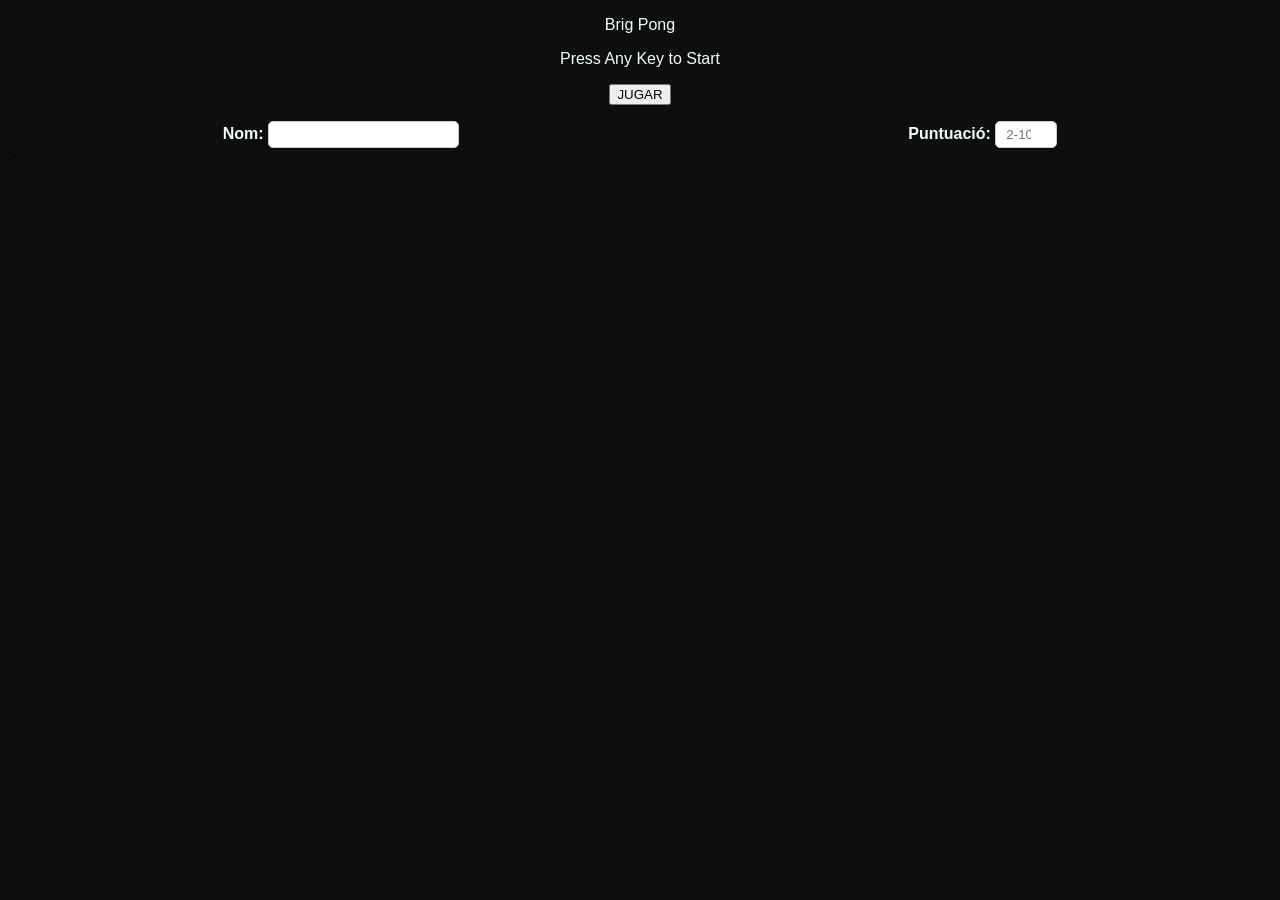
==== P200 Pong black - preprojecte/P200 Pong black - preprojecte/index.html @ 963099cc "oscar" ====
<!DOCTYPE html>
<html lang="en">
<head>
    <meta charset="UTF-8">
    <meta http-equiv="X-UA-Compatible" content="IE=edge">
    <meta name="viewport" content="width=device-width, initial-scale=1.0">
    <link rel="stylesheet" href="css/style.css">
    <title>BRING PONG</title>
</head>
<body>

    <div id="container">
        <div id="menu">
            <p>Brig Pong </p>
            <p>Press Any Key to Start</p>
            <p><input type="button" value="JUGAR" id="jugar"/></p>
            <div class="form-grid">
                <p style = color:azure>Nom: <input id="nom" type="text"></p>
                <p style = color:azure>Puntuació: <input id="punts" type="number" min="2" max="10" placeholder="2-10"></p>
              </div>
            </div>
            <!--Nom jugador, Configuració del joc, rànquing de records-->>    
        </div> 
        <div id="mjoc" style= display:none;>
            <div id="display">
                <h1 class="title">Joc del Pong</h1>
                <div class="score" id="score-jugador1">0</div>
                <div class="score" id="score-jugador2">0</div>   
            </div>  
            <div id="divjoc">
                <canvas id="joc" class="canvatable"></canvas>    
            </div>    
        </div>
            
    </div>
</body>

<script src="js/jquery-3.7.1.js"></script>
<script src="js/punt.js"></script>
<script src="js/rectangle.js"></script>
<script src="js/segment.js"></script>
<script src="js/pala.js"></script>
<script src="js/bola.js"></script>
<script src="js/joc.js"></script>
<script src="js/app.js"></script>
<script src="js/display.js"></script>

</html>
---- P200 Pong black - preprojecte/P200 Pong black - preprojecte/css/style.css ----
* {
	box-sizing: border-box;
}

body {
	background-color: #0e0e0e;;
	font-family: helvetica;
}

.canvatable {
    width: 800px;
    height: 400px;  
    position: absolute;
    margin-left: -400px;
    left: 50%;
    top: 100px; 
    border: 10px solid #5f5f5f;
    border-radius: 25px;
    background-color: #101;
    box-shadow: inset 0 2px 5px 0 rgba(50, 50, 50, 0.25);
}
.title {
    text-align: center;
    font-size: 2rem;
    font-family: "Roboto Condensed", Arial, sans-serif;
    text-transform: uppercase;
    color: white;
    text-shadow: 1px 1px 1px #aaa;
}

p{
    color:azure;
    text-align: center;
}

.form-grid {
    display: grid;
    grid-template-columns: repeat(2, auto);
    gap: 20px;
    align-items: center;
    margin-top: 10px;
  }
  
  .form-grid p {
    margin: 0;
    font-weight: bold;
  }
  
  .form-grid input {
    padding: 5px 10px;
    border: 1px solid #ccc;
    border-radius: 5px;
  }

.score {
    color: white;
    font-size: 4rem;
    position: fixed;
    top: 0;
    font-family: "Roboto Condensed", Arial, sans-serif;
    text-shadow: 1px 1px 1px #aaa;
    font-weight: bold;
    left: 0;
    padding: 10px 30px;
    z-index: -1;
   
}
#score-jugador1 {    
    left: 0;   
}
#score-jugador2 {  
    right: 0;
    left: inherit;   
}
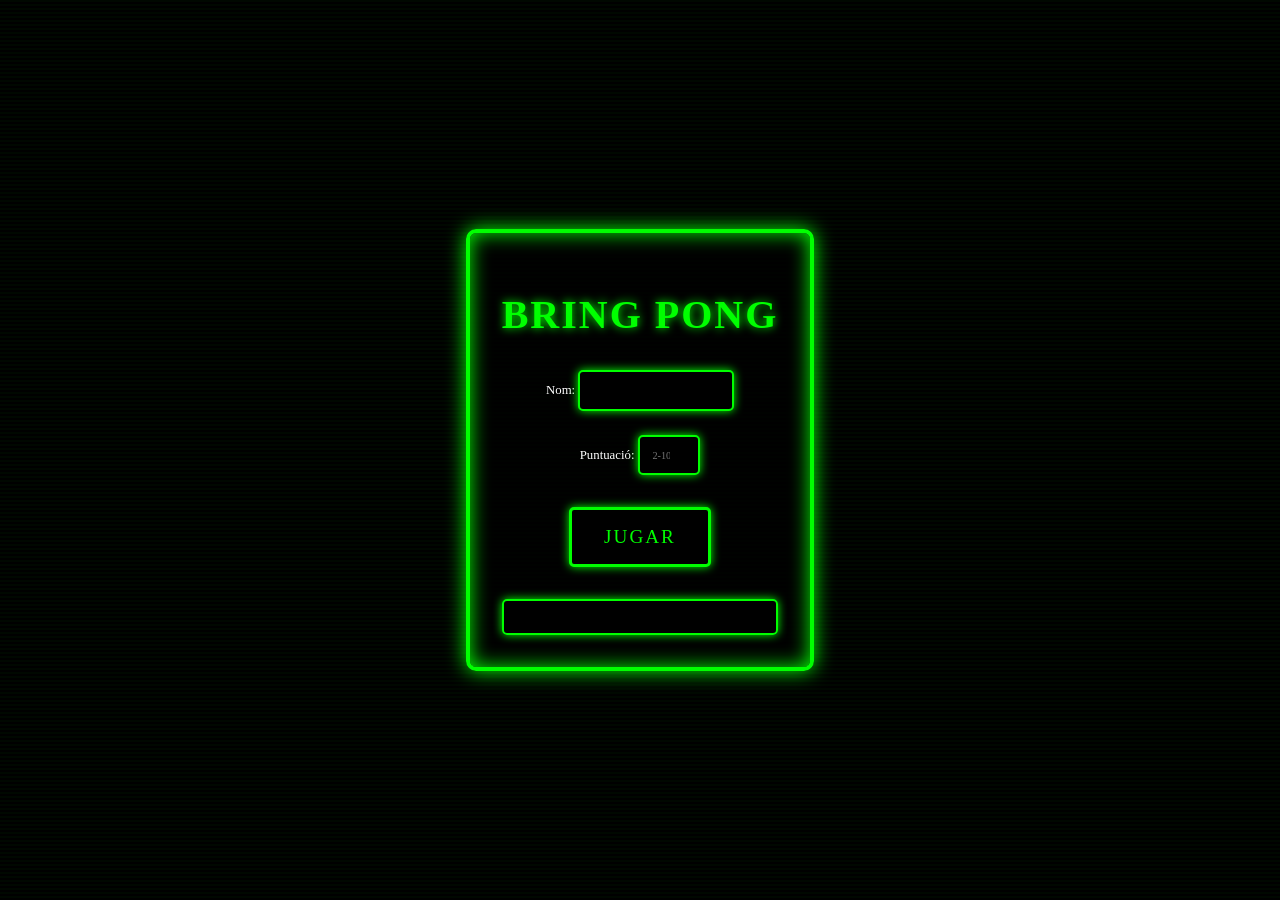
==== commit 8db8a51f: "Add files via upload" ====
--- a/P200 Pong black - preprojecte/P200 Pong black - preprojecte/index.html
+++ b/P200 Pong black - preprojecte/P200 Pong black - preprojecte/index.html
@@ -8,30 +8,26 @@
     <title>BRING PONG</title>
 </head>
 <body>
-
     <div id="container">
         <div id="menu">
-            <p>Brig Pong </p>
-            <p>Press Any Key to Start</p>
+            <h1>BRING PONG</h1>
+            <div class="form-grid">
+                <p>Nom: <input id="nom" type="text"></p>
+                <p>Puntuació: <input id="punts" type="number" min="2" max="10" placeholder="2-10"></p>
+            </div>
             <p><input type="button" value="JUGAR" id="jugar"/></p>
-            <div class="form-grid">
-                <p style = color:azure>Nom: <input id="nom" type="text"></p>
-                <p style = color:azure>Puntuació: <input id="punts" type="number" min="2" max="10" placeholder="2-10"></p>
-              </div>
-            </div>
-            <!--Nom jugador, Configuració del joc, rànquing de records-->>    
+            <div id="highscores"></div>
         </div> 
-        <div id="mjoc" style= display:none;>
+        <div id="mjoc" style="display: none;">
             <div id="display">
                 <h1 class="title">Joc del Pong</h1>
                 <div class="score" id="score-jugador1">0</div>
                 <div class="score" id="score-jugador2">0</div>   
             </div>  
             <div id="divjoc">
-                <canvas id="joc" class="canvatable"></canvas>    
+                <canvas id="joc" class="canvatable" width="1000" height="600"></canvas>    
             </div>    
         </div>
-            
     </div>
 </body>
 
@@ -44,5 +40,4 @@
 <script src="js/joc.js"></script>
 <script src="js/app.js"></script>
 <script src="js/display.js"></script>
-
 </html>
--- a/P200 Pong black - preprojecte/P200 Pong black - preprojecte/css/style.css
+++ b/P200 Pong black - preprojecte/P200 Pong black - preprojecte/css/style.css
@@ -4,74 +4,186 @@
 }
 
 body {
-	background-color: #0e0e0e;;
-	font-family: helvetica;
+	margin: 0;
+	padding: 0;
+	font-family: 'Press Start 2P', cursive;
+	background-color: #000000;
+	color: #ffffff;
+	background-image: 
+		linear-gradient(rgba(0, 0, 0, 0.7), rgba(0, 0, 0, 0.7)),
+		repeating-linear-gradient(0deg, transparent, transparent 2px, rgba(0, 255, 0, 0.1) 2px, rgba(0, 255, 0, 0.1) 4px);
+}
+
+#container {
+	width: 100%;
+	height: 100vh;
+	display: flex;
+	justify-content: center;
+	align-items: center;
+}
+
+#menu {
+	text-align: center;
+	padding: 2rem;
+	background-color: rgba(0, 0, 0, 0.8);
+	border: 4px solid #00ff00;
+	border-radius: 10px;
+	box-shadow: 0 0 20px #00ff00, inset 0 0 20px #00ff00;
+	animation: glow 1.5s ease-in-out infinite alternate;
+}
+
+@keyframes glow {
+	from {
+		box-shadow: 0 0 10px #00ff00, inset 0 0 10px #00ff00;
+	}
+	to {
+		box-shadow: 0 0 20px #00ff00, inset 0 0 20px #00ff00;
+	}
+}
+
+#menu h1 {
+	color: #00ff00;
+	margin-bottom: 2rem;
+	text-shadow: 0 0 10px #00ff00;
+	font-size: 2.5em;
+	letter-spacing: 2px;
+}
+
+.form-grid {
+	margin: 2rem 0;
+}
+
+.form-grid p {
+	margin: 1.5rem 0;
+	font-size: 0.8em;
+}
+
+.form-grid input {
+	padding: 0.8rem;
+	border: 2px solid #00ff00;
+	border-radius: 5px;
+	background-color: #000000;
+	color: #00ff00;
+	font-family: 'Press Start 2P', cursive;
+	font-size: 0.8em;
+	text-align: center;
+	box-shadow: 0 0 10px #00ff00;
+}
+
+.form-grid input:focus {
+	outline: none;
+	box-shadow: 0 0 15px #00ff00;
+}
+
+#jugar {
+	padding: 1rem 2rem;
+	font-size: 1.2rem;
+	background-color: #000000;
+	color: #00ff00;
+	border: 3px solid #00ff00;
+	border-radius: 5px;
+	cursor: pointer;
+	font-family: 'Press Start 2P', cursive;
+	text-transform: uppercase;
+	letter-spacing: 2px;
+	transition: all 0.3s;
+	box-shadow: 0 0 10px #00ff00;
+}
+
+#jugar:hover {
+	background-color: #00ff00;
+	color: #000000;
+	box-shadow: 0 0 20px #00ff00;
+	transform: scale(1.05);
+}
+
+#mjoc {
+	display: flex;
+	flex-direction: column;
+	background-color: #000000;
+}
+
+#display {
+	text-align: center;
+	padding: 1rem;
+	background-color: #000000;
+	border-bottom: 4px solid #00ff00;
+	box-shadow: 0 0 20px #00ff00;
+}
+
+.score {
+	display: inline-block;
+	margin: 0 2rem;
+	font-size: 2rem;
+	color: #00ff00;
+	text-shadow: 0 0 10px #00ff00;
+}
+
+#divjoc {
+	flex: 1;
+	display: flex;
+	justify-content: center;
+	align-items: center;
+	background-color: #000000;
 }
 
 .canvatable {
-    width: 800px;
-    height: 400px;  
-    position: absolute;
-    margin-left: -400px;
-    left: 50%;
-    top: 100px; 
-    border: 10px solid #5f5f5f;
-    border-radius: 25px;
-    background-color: #101;
-    box-shadow: inset 0 2px 5px 0 rgba(50, 50, 50, 0.25);
-}
-.title {
-    text-align: center;
-    font-size: 2rem;
-    font-family: "Roboto Condensed", Arial, sans-serif;
-    text-transform: uppercase;
-    color: white;
-    text-shadow: 1px 1px 1px #aaa;
+    width:800px;
+    height: 400px;
+	background-color: #000000;
+	border: 4px solid #00ff00;
+	box-shadow: 0 0 20px #00ff00;
 }
 
-p{
-    color:azure;
-    text-align: center;
+#highscores {
+	margin-top: 2rem;
+	padding: 1rem;
+	background-color: rgba(0, 0, 0, 0.8);
+	border: 2px solid #00ff00;
+	border-radius: 5px;
+	box-shadow: 0 0 10px #00ff00;
 }
 
-.form-grid {
-    display: grid;
-    grid-template-columns: repeat(2, auto);
-    gap: 20px;
-    align-items: center;
-    margin-top: 10px;
-  }
-  
-  .form-grid p {
-    margin: 0;
-    font-weight: bold;
-  }
-  
-  .form-grid input {
-    padding: 5px 10px;
-    border: 1px solid #ccc;
-    border-radius: 5px;
-  }
-
-.score {
-    color: white;
-    font-size: 4rem;
-    position: fixed;
-    top: 0;
-    font-family: "Roboto Condensed", Arial, sans-serif;
-    text-shadow: 1px 1px 1px #aaa;
-    font-weight: bold;
-    left: 0;
-    padding: 10px 30px;
-    z-index: -1;
-   
-}
-#score-jugador1 {    
-    left: 0;   
-}
-#score-jugador2 {  
-    right: 0;
-    left: inherit;   
+#highscores h2 {
+	color: #00ff00;
+	text-shadow: 0 0 10px #00ff00;
+	font-size: 1.2em;
+	margin-bottom: 1rem;
 }
 
+#highscores table {
+	width: 100%;
+	border-collapse: collapse;
+	margin-top: 1rem;
+	font-size: 0.7em;
+}
 
+#highscores th, #highscores td {
+	padding: 0.8rem;
+	text-align: left;
+	border-bottom: 1px solid #00ff00;
+}
+
+#highscores th {
+	color: #00ff00;
+	text-shadow: 0 0 5px #00ff00;
+}
+
+.title {
+	text-align: center;
+	font-size: 1.5em;
+	color: #00ff00;
+	text-shadow: 0 0 10px #00ff00;
+	margin: 0;
+	padding: 1rem 0;
+}
+
+#score-jugador1 {    
+	left: 0;   
+}
+
+#score-jugador2 {  
+	right: 0;
+	left: inherit;   
+}
+
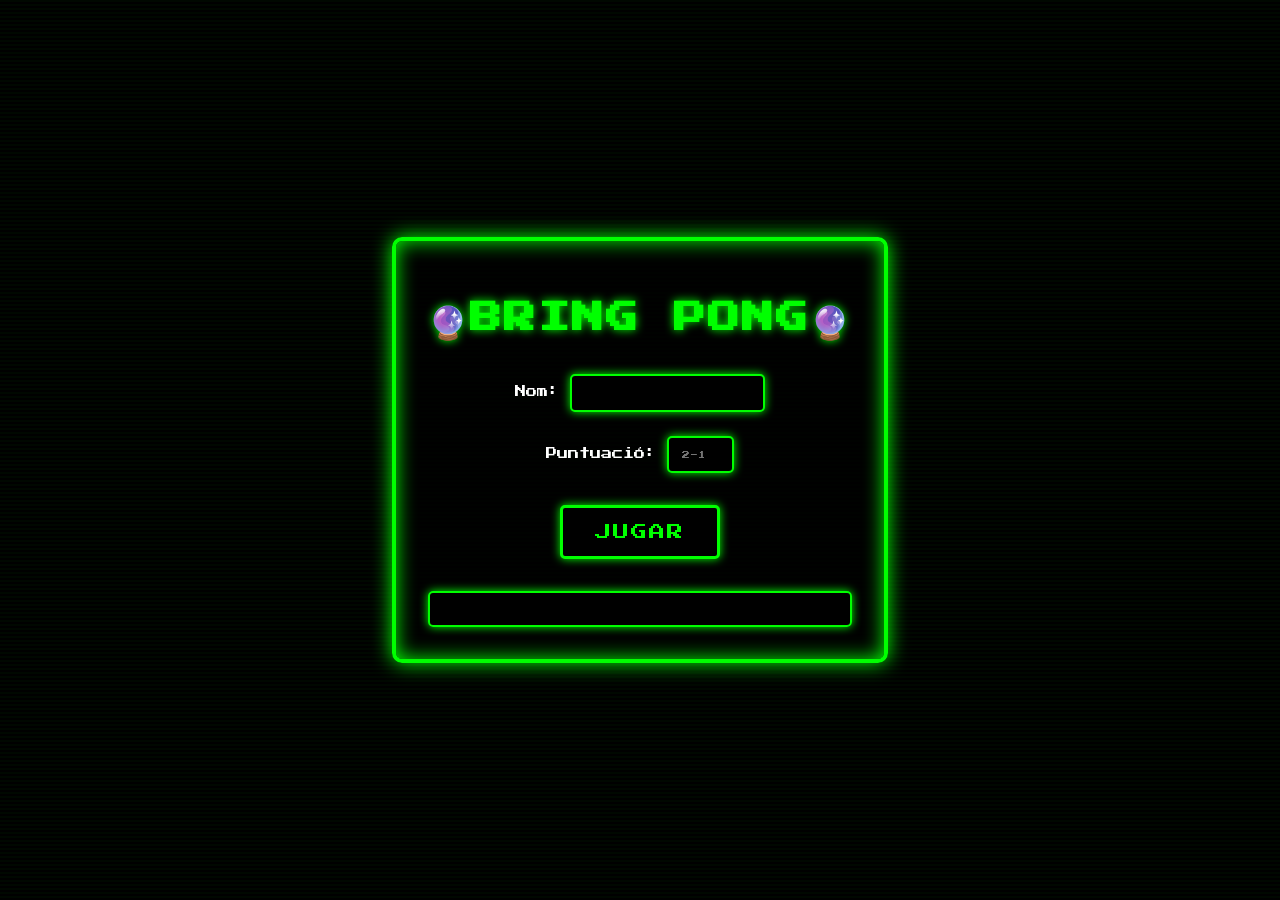
==== commit 1ad41afb: "Add files via upload" ====
--- a/P200 Pong black - preprojecte/P200 Pong black - preprojecte/index.html
+++ b/P200 Pong black - preprojecte/P200 Pong black - preprojecte/index.html
@@ -4,13 +4,16 @@
     <meta charset="UTF-8">
     <meta http-equiv="X-UA-Compatible" content="IE=edge">
     <meta name="viewport" content="width=device-width, initial-scale=1.0">
+    <link rel="preconnect" href="https://fonts.googleapis.com">
+    <link rel="preconnect" href="https://fonts.gstatic.com" crossorigin>
+    <link href="https://fonts.googleapis.com/css2?family=Press+Start+2P&display=swap" rel="stylesheet">
     <link rel="stylesheet" href="css/style.css">
     <title>BRING PONG</title>
 </head>
 <body>
     <div id="container">
         <div id="menu">
-            <h1>BRING PONG</h1>
+            <h1>🔮BRING PONG🔮</h1>
             <div class="form-grid">
                 <p>Nom: <input id="nom" type="text"></p>
                 <p>Puntuació: <input id="punts" type="number" min="2" max="10" placeholder="2-10"></p>
--- a/P200 Pong black - preprojecte/P200 Pong black - preprojecte/css/style.css
+++ b/P200 Pong black - preprojecte/P200 Pong black - preprojecte/css/style.css
@@ -1,4 +1,3 @@
-
 * {
 	box-sizing: border-box;
 }
@@ -45,8 +44,9 @@
 	color: #00ff00;
 	margin-bottom: 2rem;
 	text-shadow: 0 0 10px #00ff00;
-	font-size: 2.5em;
+	font-size: 2em;
 	letter-spacing: 2px;
+	line-height: 1.5;
 }
 
 .form-grid {
@@ -55,7 +55,8 @@
 
 .form-grid p {
 	margin: 1.5rem 0;
-	font-size: 0.8em;
+	font-size: 0.7em;
+	line-height: 2;
 }
 
 .form-grid input {
@@ -65,7 +66,7 @@
 	background-color: #000000;
 	color: #00ff00;
 	font-family: 'Press Start 2P', cursive;
-	font-size: 0.8em;
+	font-size: 0.7em;
 	text-align: center;
 	box-shadow: 0 0 10px #00ff00;
 }
@@ -77,7 +78,7 @@
 
 #jugar {
 	padding: 1rem 2rem;
-	font-size: 1.2rem;
+	font-size: 1em;
 	background-color: #000000;
 	color: #00ff00;
 	border: 3px solid #00ff00;
@@ -114,7 +115,7 @@
 .score {
 	display: inline-block;
 	margin: 0 2rem;
-	font-size: 2rem;
+	font-size: 1.5rem;
 	color: #00ff00;
 	text-shadow: 0 0 10px #00ff00;
 }
@@ -171,11 +172,12 @@
 
 .title {
 	text-align: center;
-	font-size: 1.5em;
+	font-size: 1.2em;
 	color: #00ff00;
 	text-shadow: 0 0 10px #00ff00;
 	margin: 0;
 	padding: 1rem 0;
+	line-height: 1.5;
 }
 
 #score-jugador1 {    
